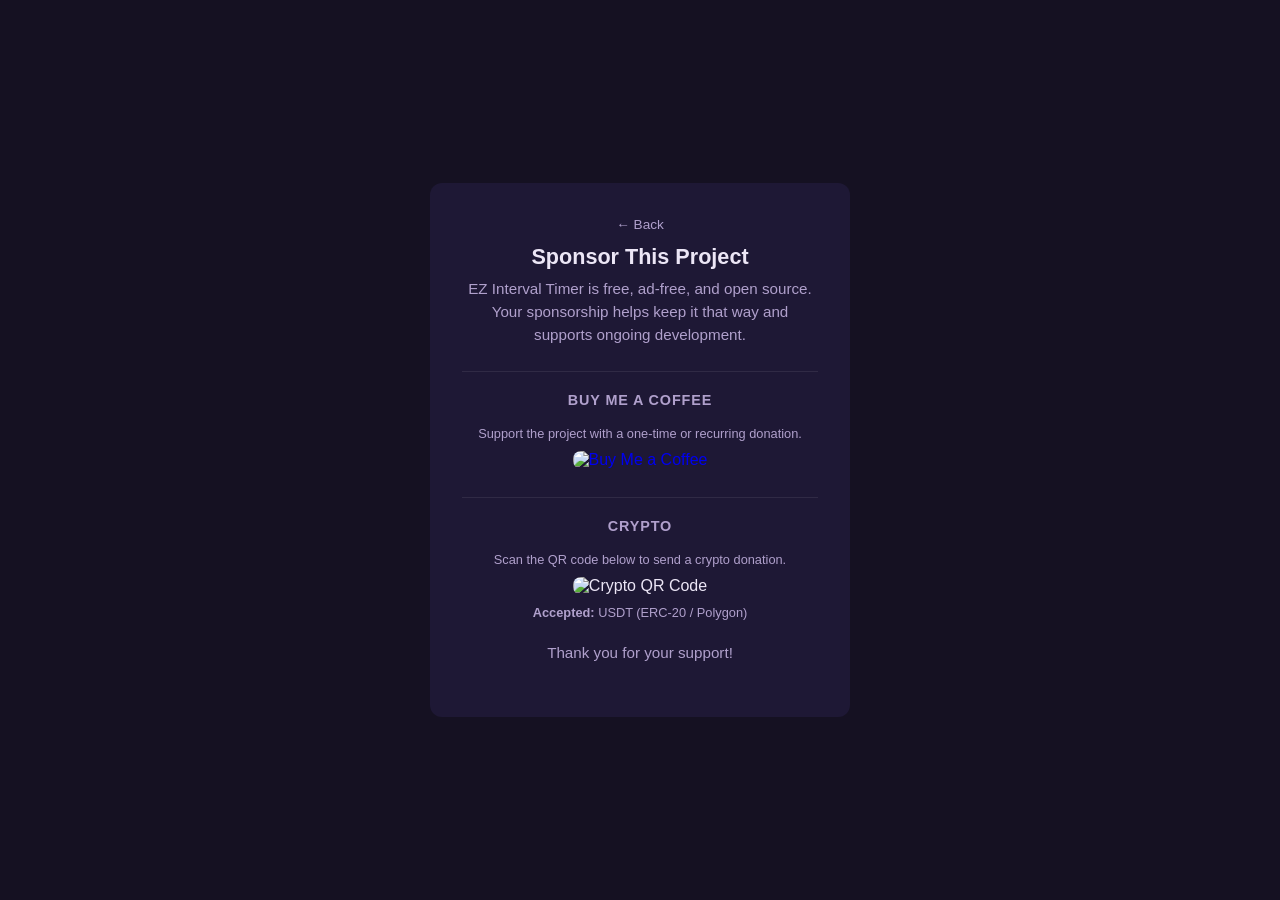
==== SPONSOR.en.html @ 6ba244de "Update screenshots" ====
<!DOCTYPE html>
<html lang="en">
<head>
  <meta charset="UTF-8">
  <meta name="viewport" content="width=device-width, initial-scale=1.0">
  <title>Sponsor — EZ Interval Timer</title>
  <style>
    :root {
      --bg: #151122;
      --surface: #1e1835;
      --text: #ece6f6;
      --text-secondary: #b0a0cc;
      --accent: #f0c040;
      --radius: 12px;
    }
    *, *::before, *::after { box-sizing: border-box; margin: 0; padding: 0; }
    body {
      font-family: -apple-system, BlinkMacSystemFont, 'Segoe UI', Roboto, sans-serif;
      background: var(--bg);
      color: var(--text);
      min-height: 100dvh;
      display: flex;
      align-items: center;
      justify-content: center;
      padding: 1.5rem;
    }
    .card {
      background: var(--surface);
      border-radius: var(--radius);
      padding: 2rem 2rem 1.75rem;
      max-width: 420px;
      width: 100%;
      text-align: center;
    }
    .card h1 {
      font-size: 1.35rem;
      margin-bottom: 0.5rem;
    }
    .card p {
      color: var(--text-secondary);
      font-size: 0.95rem;
      line-height: 1.5;
      margin-bottom: 1.5rem;
    }
    .divider {
      border: none;
      border-top: 1px solid rgba(255,255,255,0.08);
      margin: 1.25rem 0;
    }
    .method h2 {
      font-size: 0.9rem;
      text-transform: uppercase;
      letter-spacing: 0.06em;
      color: var(--text-secondary);
      margin-bottom: 1rem;
    }
    .method img {
      max-width: 200px;
      height: auto;
      border-radius: 8px;
      margin-bottom: 0.5rem;
    }
    .method .note {
      font-size: 0.8rem;
      color: var(--text-secondary);
      margin-bottom: 0.5rem;
    }
    .thanks {
      font-size: 0.85rem;
      color: var(--text-secondary);
      margin-top: 1.25rem;
    }
    .back-link {
      display: inline-block;
      font-size: 0.85rem;
      color: var(--text-secondary);
      text-decoration: none;
      margin-bottom: 0.75rem;
      transition: color 0.2s;
    }
    .back-link:hover { color: var(--text); }
    .bmac-img { max-width: 180px; height: auto; display: inline-block; }
  </style>
</head>
<body>
<div class="card">
  <a href="https://steven-chau.github.io/ez-interval-timer/" class="back-link">&larr; Back</a>
  <h1>Sponsor This Project</h1>
  <p>EZ Interval Timer is free, ad-free, and open source. Your sponsorship helps keep it that way and supports ongoing development.</p>

  <hr class="divider">

  <div class="method">
    <h2>Buy Me a Coffee</h2>
    <p class="note">Support the project with a one-time or recurring donation.</p>
    <a href="https://buymeacoffee.com/stevenchau" target="_blank" rel="noopener"><img src="./img/bmc-button.png" alt="Buy Me a Coffee" class="bmac-img"></a>
  </div>

  <hr class="divider">

  <div class="method">
    <h2>Crypto</h2>
    <p class="note">Scan the QR code below to send a crypto donation.</p>
    <img src="./sponsor/crypto-qr.png" alt="Crypto QR Code">
    <p class="note"><strong>Accepted:</strong> USDT (ERC-20 / Polygon)</p>
  </div>

  <p class="thanks">Thank you for your support!</p>
</div>
</body>
</html>
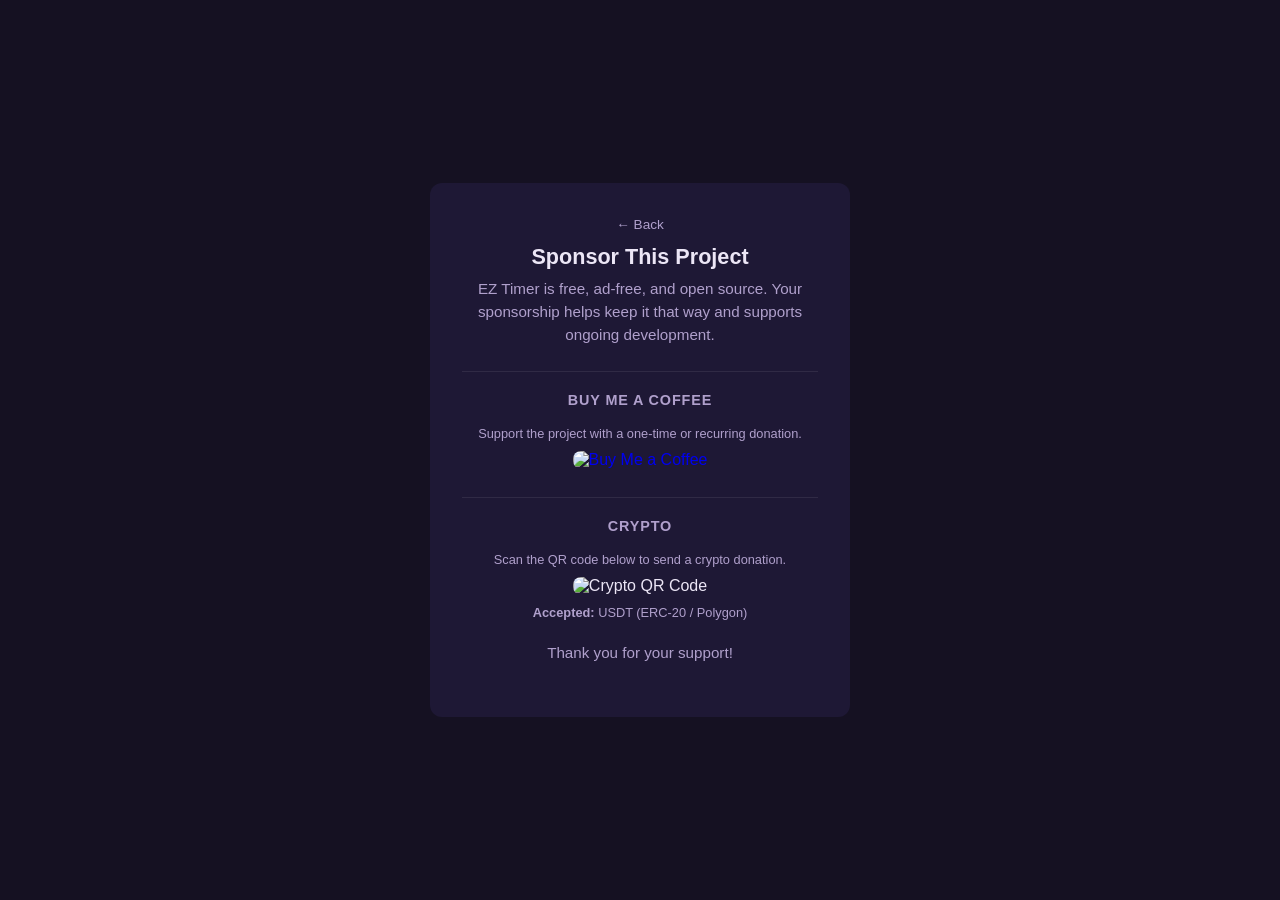
==== commit 4c6cf05a: "Cosmetic changes" ====
--- a/SPONSOR.en.html
+++ b/SPONSOR.en.html
@@ -3,7 +3,7 @@
 <head>
   <meta charset="UTF-8">
   <meta name="viewport" content="width=device-width, initial-scale=1.0">
-  <title>Sponsor — EZ Interval Timer</title>
+  <title>Sponsor — EZ Timer</title>
   <style>
     :root {
       --bg: #151122;
@@ -86,7 +86,7 @@
 <div class="card">
   <a href="https://steven-chau.github.io/ez-interval-timer/" class="back-link">&larr; Back</a>
   <h1>Sponsor This Project</h1>
-  <p>EZ Interval Timer is free, ad-free, and open source. Your sponsorship helps keep it that way and supports ongoing development.</p>
+  <p>EZ Timer is free, ad-free, and open source. Your sponsorship helps keep it that way and supports ongoing development.</p>
 
   <hr class="divider">
 
